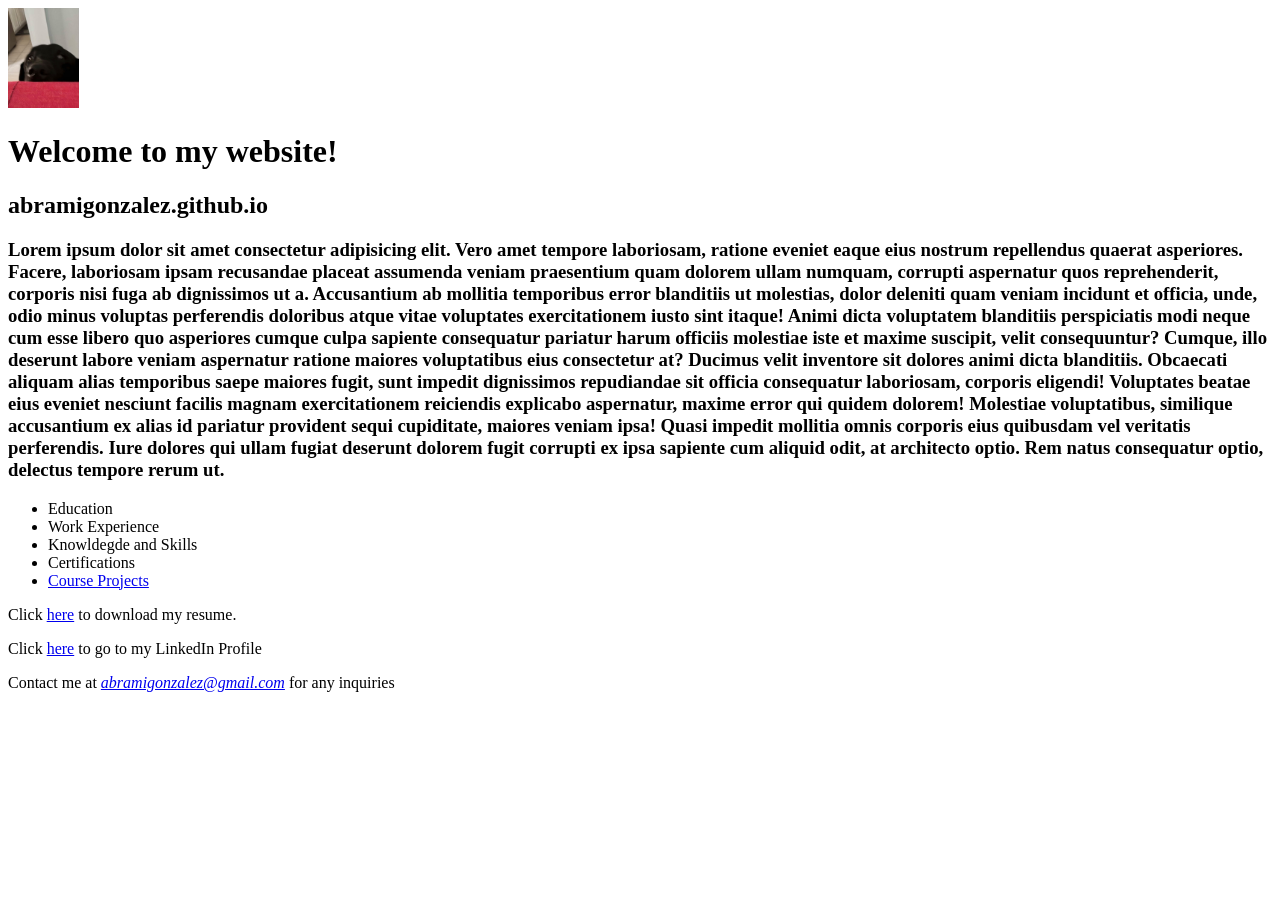
==== index.html @ 15d79fc3 "Italicitze" ====
<!DOCTYPE html>
<html lang="en">
<head>
    <meta charset="UTF-8">
    <meta name="viewport" content="width=device-width, initial-scale=1.0">
    <meta name="description" content="Abram Gonzalez' personal website">
    <meta name="keywords" content="Abram, Gonzalez,shsu, mis, coba, student">
    <title>Abram Gonzalez' personal website</title>
</head>
<body>
    <header> 
        <img src="/images/Dawg.jpg" alt="A dog" height="100">
    </header>
    <main> 
        <h1>Welcome to my website!</h1>
        <h2>abramigonzalez.github.io</h2>
        <h3> Lorem ipsum dolor sit amet consectetur adipisicing elit. Vero amet tempore laboriosam, ratione eveniet eaque eius nostrum repellendus quaerat asperiores. Facere, laboriosam ipsam recusandae placeat assumenda veniam praesentium quam dolorem ullam numquam, corrupti aspernatur quos reprehenderit, corporis nisi fuga ab dignissimos ut a. Accusantium ab mollitia temporibus error blanditiis ut molestias, dolor deleniti quam veniam incidunt et officia, unde, odio minus voluptas perferendis doloribus atque vitae voluptates exercitationem iusto sint itaque! Animi dicta voluptatem blanditiis perspiciatis modi neque cum esse libero quo asperiores cumque culpa sapiente consequatur pariatur harum officiis molestiae iste et maxime suscipit, velit consequuntur? Cumque, illo deserunt labore veniam aspernatur ratione maiores voluptatibus eius consectetur at? Ducimus velit inventore sit dolores animi dicta blanditiis. Obcaecati aliquam alias temporibus saepe maiores fugit, sunt impedit dignissimos repudiandae sit officia consequatur laboriosam, corporis eligendi! Voluptates beatae eius eveniet nesciunt facilis magnam exercitationem reiciendis explicabo aspernatur, maxime error qui quidem dolorem! Molestiae voluptatibus, similique accusantium ex alias id pariatur provident sequi cupiditate, maiores veniam ipsa! Quasi impedit mollitia omnis corporis eius quibusdam vel veritatis perferendis. Iure dolores qui ullam fugiat deserunt dolorem fugit corrupti ex ipsa sapiente cum aliquid odit, at architecto optio. Rem natus consequatur optio, delectus tempore rerum ut.</h3>
        <nav> 
            <ul> 
                <li> Education</li>
                <li> Work Experience</li>
                <li> Knowldegde and Skills</li>
                <li> Certifications</li>
                <li> <a href="#">Course Projects</a></li>
            </ul>
        </nav>
        <p> Click <a href="files/Abram_Gonzalez_Resume2026.docx"> here</a> to download my resume.</p>
        <p> Click <a href="https://www.linkedin.com/in/abramgonzalez/" target="_blank">here</a> to go to my LinkedIn Profile </p>
        <p> Contact me at <em><a href="mailto:abramigonzalez@gmail.com">abramigonzalez@gmail.com</a></em> for any inquiries</em></p>
    </main>
</body>
</html>
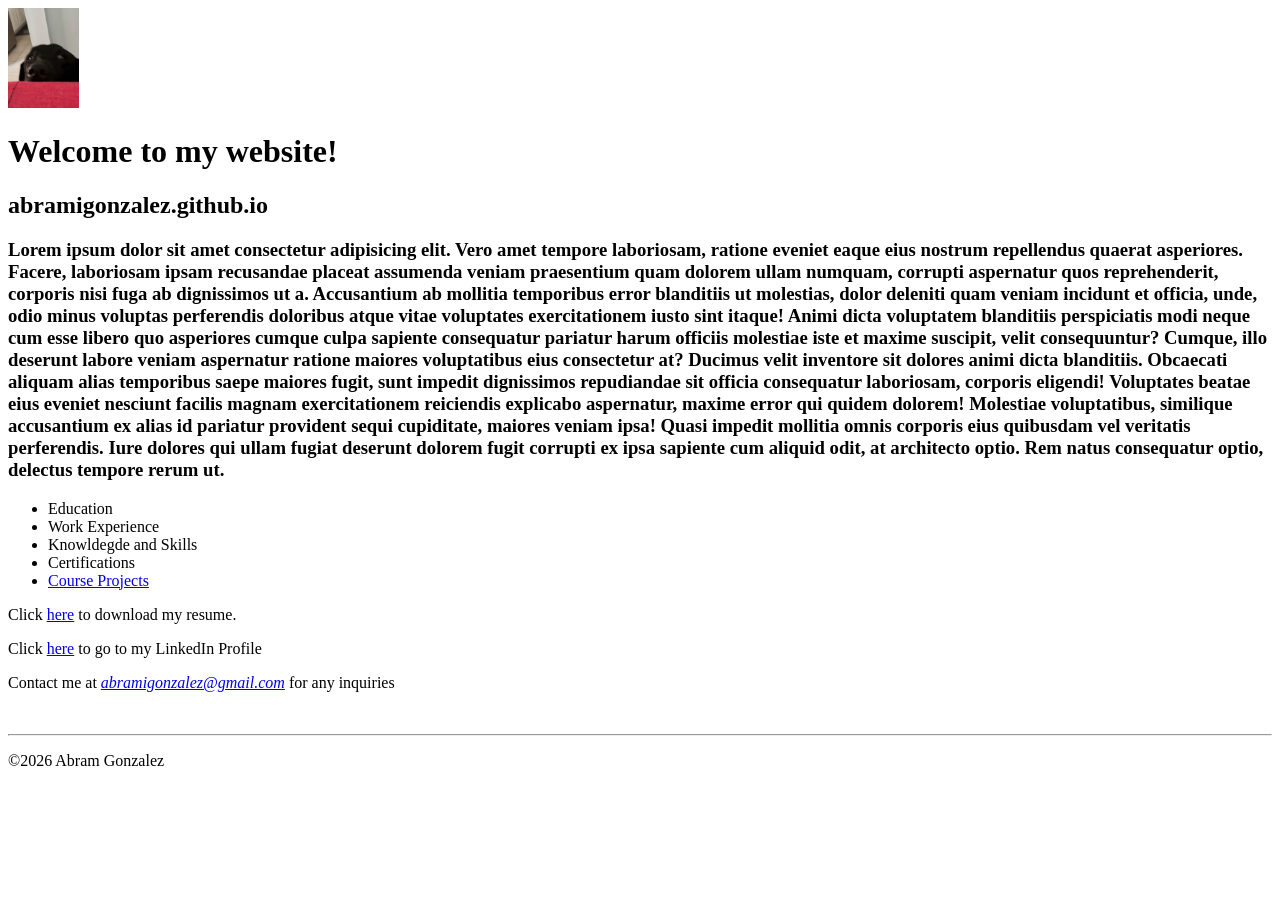
==== commit 240abaa6: "Footer" ====
--- a/index.html
+++ b/index.html
@@ -28,5 +28,10 @@
         <p> Click <a href="https://www.linkedin.com/in/abramgonzalez/" target="_blank">here</a> to go to my LinkedIn Profile </p>
         <p> Contact me at <em><a href="mailto:abramigonzalez@gmail.com">abramigonzalez@gmail.com</a></em> for any inquiries</em></p>
     </main>
+    <br>
+    <hr>
+    <footer>
+        <p>&copy;2026 Abram Gonzalez</p>
+    </footer>
 </body>
 </html>
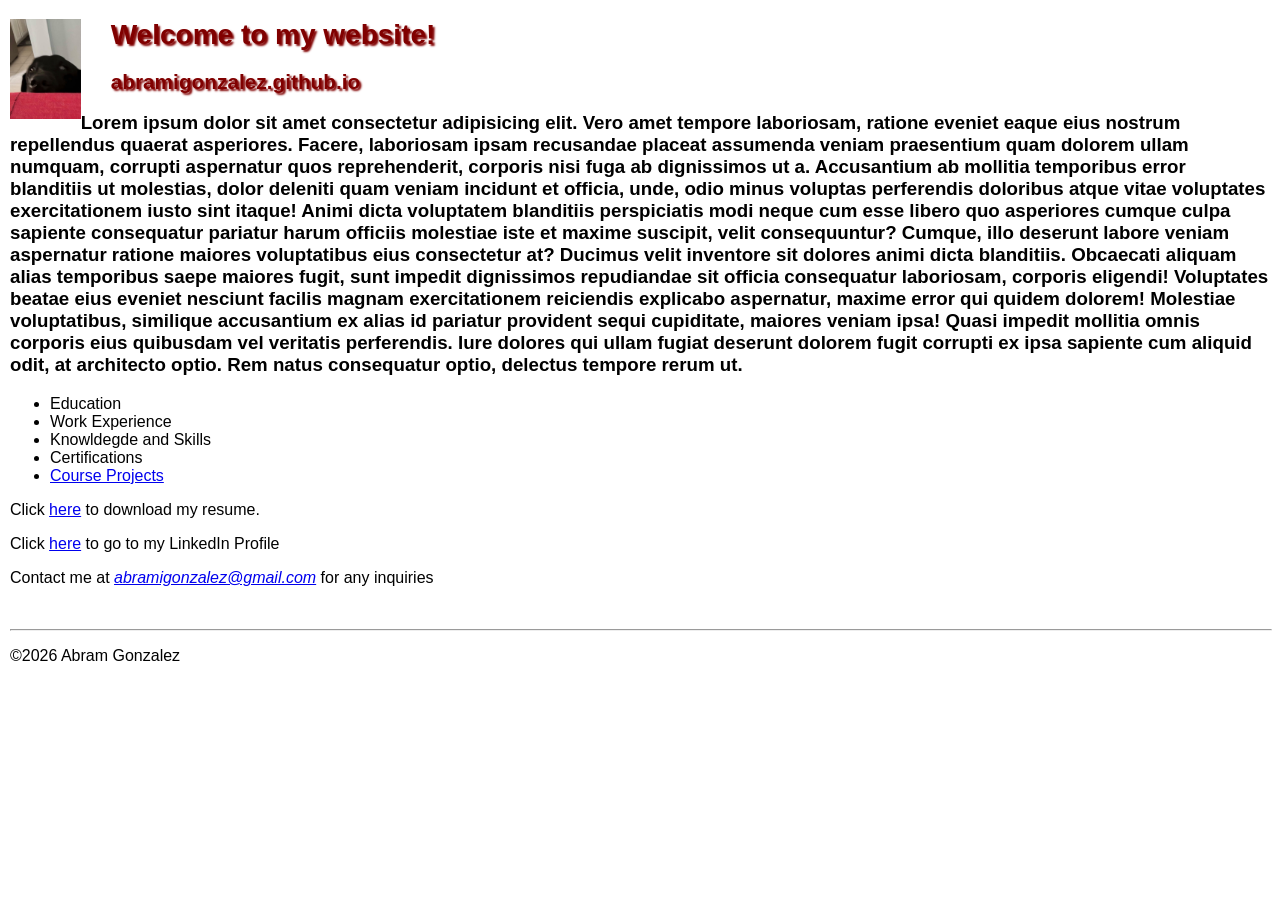
==== commit 267a05cb: "shaodw" ====
--- a/index.html
+++ b/index.html
@@ -6,17 +6,18 @@
     <meta name="description" content="Abram Gonzalez' personal website">
     <meta name="keywords" content="Abram, Gonzalez,shsu, mis, coba, student">
     <title>Abram Gonzalez' personal website</title>
+    <link rel="stylesheet" href="styles/main9.css">
 </head>
 <body>
     <header> 
         <img src="/images/Dawg.jpg" alt="A dog" height="100">
+        <h1 class="shadow">Welcome to my website!</h1>
+        <h2 class="shadow">abramigonzalez.github.io</h2>
     </header>
     <main> 
-        <h1>Welcome to my website!</h1>
-        <h2>abramigonzalez.github.io</h2>
         <h3> Lorem ipsum dolor sit amet consectetur adipisicing elit. Vero amet tempore laboriosam, ratione eveniet eaque eius nostrum repellendus quaerat asperiores. Facere, laboriosam ipsam recusandae placeat assumenda veniam praesentium quam dolorem ullam numquam, corrupti aspernatur quos reprehenderit, corporis nisi fuga ab dignissimos ut a. Accusantium ab mollitia temporibus error blanditiis ut molestias, dolor deleniti quam veniam incidunt et officia, unde, odio minus voluptas perferendis doloribus atque vitae voluptates exercitationem iusto sint itaque! Animi dicta voluptatem blanditiis perspiciatis modi neque cum esse libero quo asperiores cumque culpa sapiente consequatur pariatur harum officiis molestiae iste et maxime suscipit, velit consequuntur? Cumque, illo deserunt labore veniam aspernatur ratione maiores voluptatibus eius consectetur at? Ducimus velit inventore sit dolores animi dicta blanditiis. Obcaecati aliquam alias temporibus saepe maiores fugit, sunt impedit dignissimos repudiandae sit officia consequatur laboriosam, corporis eligendi! Voluptates beatae eius eveniet nesciunt facilis magnam exercitationem reiciendis explicabo aspernatur, maxime error qui quidem dolorem! Molestiae voluptatibus, similique accusantium ex alias id pariatur provident sequi cupiditate, maiores veniam ipsa! Quasi impedit mollitia omnis corporis eius quibusdam vel veritatis perferendis. Iure dolores qui ullam fugiat deserunt dolorem fugit corrupti ex ipsa sapiente cum aliquid odit, at architecto optio. Rem natus consequatur optio, delectus tempore rerum ut.</h3>
         <nav> 
-            <ul> 
+            <ul id="list"> 
                 <li> Education</li>
                 <li> Work Experience</li>
                 <li> Knowldegde and Skills</li>
@@ -26,12 +27,12 @@
         </nav>
         <p> Click <a href="files/Abram_Gonzalez_Resume2026.docx"> here</a> to download my resume.</p>
         <p> Click <a href="https://www.linkedin.com/in/abramgonzalez/" target="_blank">here</a> to go to my LinkedIn Profile </p>
-        <p> Contact me at <em><a href="mailto:abramigonzalez@gmail.com">abramigonzalez@gmail.com</a></em> for any inquiries</em></p>
+        <p> Contact me at <em><a href="mailto:abramigonzalez@gmail.com">abramigonzalez@gmail.com</a></em> for any inquiries</p>
     </main>
     <br>
     <hr>
     <footer>
-        <p>&copy;2026 Abram Gonzalez</p>
+        <p class="copyright">&copy;2026 Abram Gonzalez</p>
     </footer>
 </body>
 </html>
--- a/styles/main9.css
+++ b/styles/main9.css
@@ -0,0 +1,28 @@
+body {
+    font-family: Arial;
+    font-size: 100%;
+    margin-left: 10px;
+}
+a:focus, a:hover {
+    font-style: italic;
+    color: orangered;
+
+}
+header h1 {
+    font-size: 175%;
+    color: maroon;
+    text-indent: 30px;
+
+}
+header h2 {
+     font-size: 130%;
+    color: #800000;
+    text-indent: 30px;
+}
+header img {
+    float: left;
+}
+.shadow {
+    text-shadow: 2px 2px 2px rgb(128, 0, 0);
+    
+}
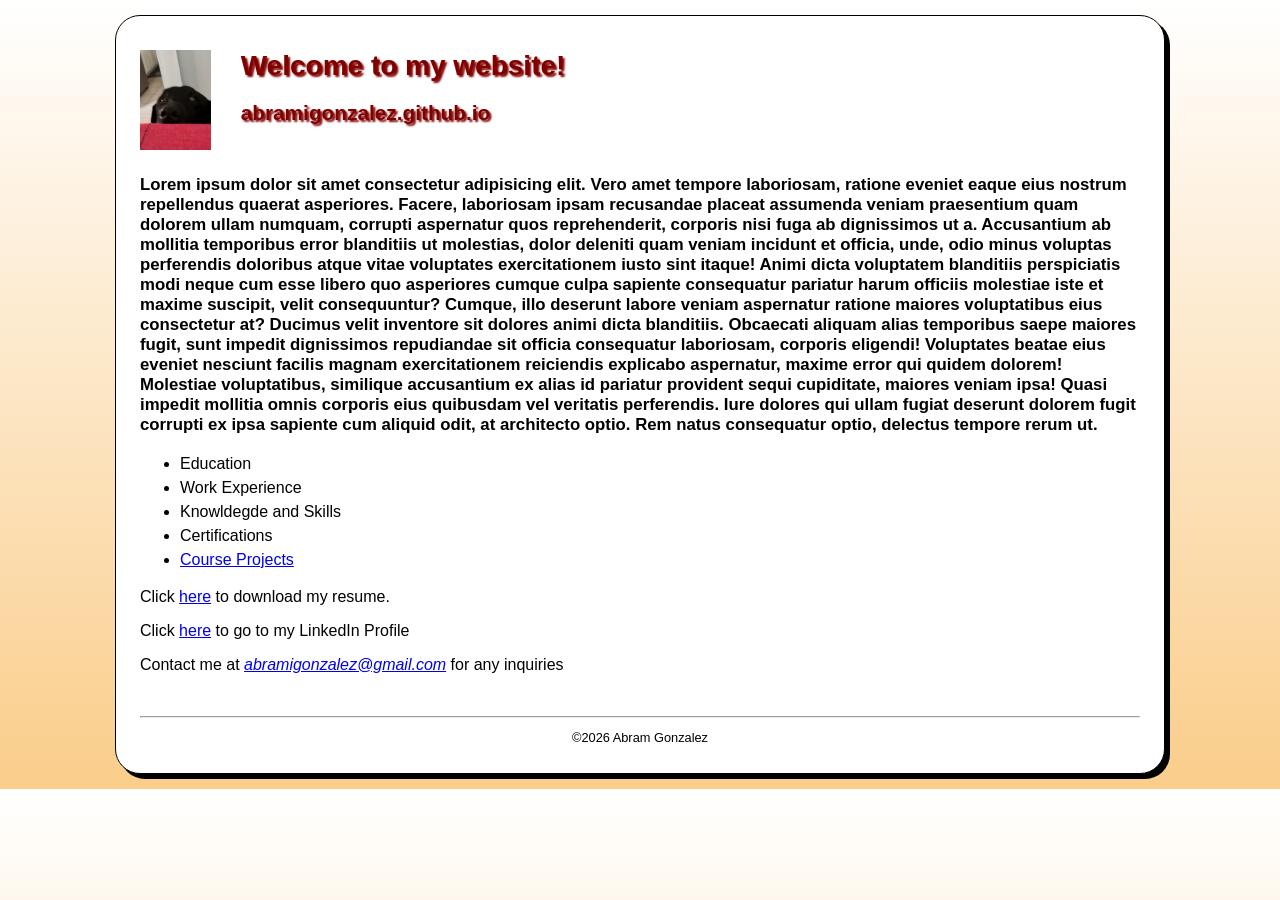
==== commit 1e2ed0c1: "Added css to body" ====
--- a/index.html
+++ b/index.html
@@ -25,9 +25,11 @@
                 <li> <a href="#">Course Projects</a></li>
             </ul>
         </nav>
-        <p> Click <a href="files/Abram_Gonzalez_Resume2026.docx"> here</a> to download my resume.</p>
-        <p> Click <a href="https://www.linkedin.com/in/abramgonzalez/" target="_blank">here</a> to go to my LinkedIn Profile </p>
-        <p> Contact me at <em><a href="mailto:abramigonzalez@gmail.com">abramigonzalez@gmail.com</a></em> for any inquiries</p>
+        <div>
+            <p> Click <a href="files/Abram_Gonzalez_Resume2026.docx"> here</a> to download my resume.</p>
+            <p> Click <a href="https://www.linkedin.com/in/abramgonzalez/" target="_blank">here</a> to go to my LinkedIn Profile </p>
+            <p> Contact me at <em><a href="mailto:abramigonzalez@gmail.com">abramigonzalez@gmail.com</a></em> for any inquiries</p>
+        </div>
     </main>
     <br>
     <hr>
--- a/styles/main9.css
+++ b/styles/main9.css
@@ -1,7 +1,16 @@
+html { 
+    background-image: linear-gradient(to bottom, white 0%, #facd8a 100%);
+}
 body {
+    width: 1000px;
+    background-color: white;
     font-family: Arial;
     font-size: 100%;
-    margin-left: 10px;
+    margin: 15px auto;
+    padding: 15px 1.5em;
+    border: 1px solid black;
+    border-radius: 25px;
+    box-shadow: 5px 5px 0 0;
 }
 a:focus, a:hover {
     font-style: italic;
@@ -24,5 +33,18 @@
 }
 .shadow {
     text-shadow: 2px 2px 2px rgb(128, 0, 0);
-    
+}
+main {
+    clear: left;
+}
+main h3 {
+    margin-top: 3em;
+    font-size: 105%;
+}
+#list {
+    line-height: 1.5em;
+}
+footer p.copyright {
+    text-align: center;
+    font-size: 80%;
 }
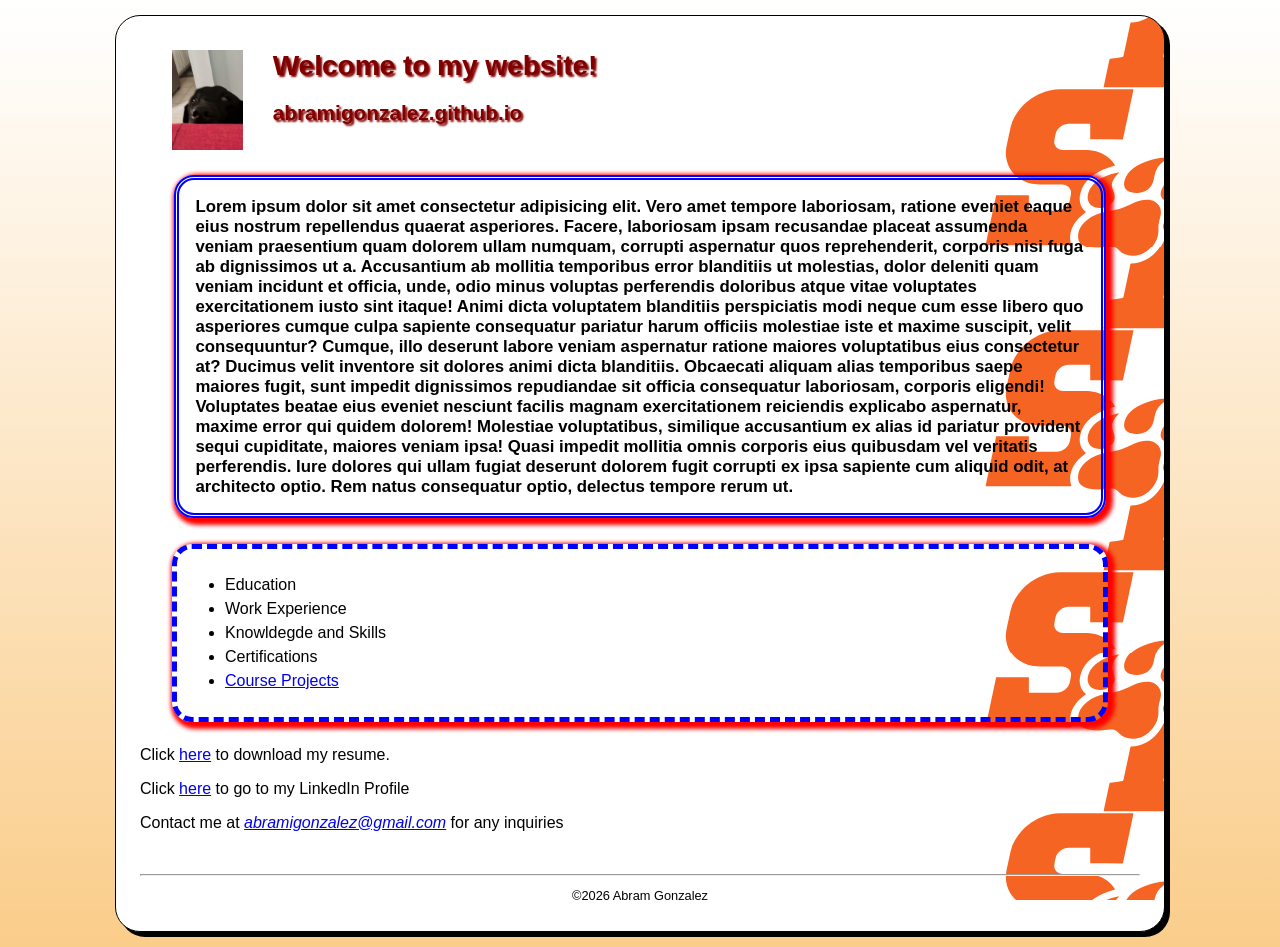
==== commit 9a0d24e4: "Projecr" ====
--- a/index.html
+++ b/index.html
@@ -22,7 +22,7 @@
                 <li> Work Experience</li>
                 <li> Knowldegde and Skills</li>
                 <li> Certifications</li>
-                <li> <a href="#">Course Projects</a></li>
+                <li> <a href="project.html">Course Projects</a></li>
             </ul>
         </nav>
         <div>
--- a/styles/main9.css
+++ b/styles/main9.css
@@ -3,7 +3,6 @@
 }
 body {
     width: 1000px;
-    background-color: white;
     font-family: Arial;
     font-size: 100%;
     margin: 15px auto;
@@ -11,6 +10,9 @@
     border: 1px solid black;
     border-radius: 25px;
     box-shadow: 5px 5px 0 0;
+    background: url("/images/SHSU_athletics_logo.svg") right repeat-y;
+    background-attachment: fixed;
+    background-color: white;
 }
 a:focus, a:hover {
     font-style: italic;
@@ -30,6 +32,7 @@
 }
 header img {
     float: left;
+    margin-left: 2em;
 }
 .shadow {
     text-shadow: 2px 2px 2px rgb(128, 0, 0);
@@ -38,8 +41,26 @@
     clear: left;
 }
 main h3 {
-    margin-top: 3em;
+    margin: 3em 2em 1.5em;
+    border: 5px double blue;
+    border-radius: 20px;
+    box-shadow: 3px 3px 4px 4px red;
+    padding: 1em;
     font-size: 105%;
+}
+main nav {
+    margin: 1.5em 2em 1.5em;
+    border: 5px dashed blue;
+    border-radius: 20px;
+    box-shadow: 3px 3px 4px 4px red;
+    padding: 0.5em;
+
+}
+main div.contact {
+    margin: 1.5em 2em 0 2em;
+    border: 5px dotted blue;
+    border-radius: 3px 3px 4px 4px red;
+    padding: 1em;
 }
 #list {
     line-height: 1.5em;
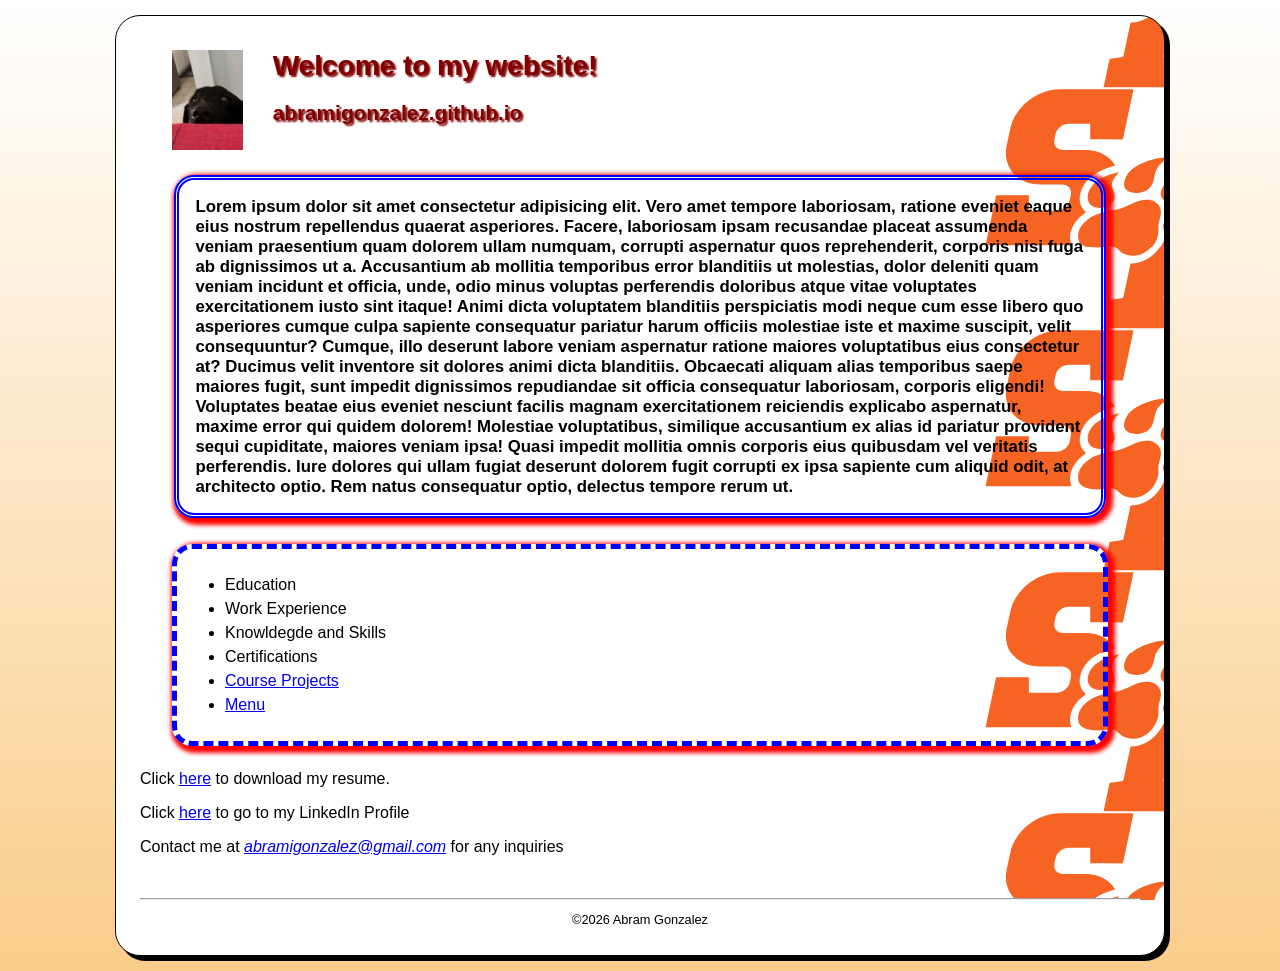
==== commit 2d7e3ed6: "f" ====
--- a/index.html
+++ b/index.html
@@ -23,6 +23,7 @@
                 <li> Knowldegde and Skills</li>
                 <li> Certifications</li>
                 <li> <a href="project.html">Course Projects</a></li>
+                <li> <a href="menu.html">Menu</a></li>
             </ul>
         </nav>
         <div>
